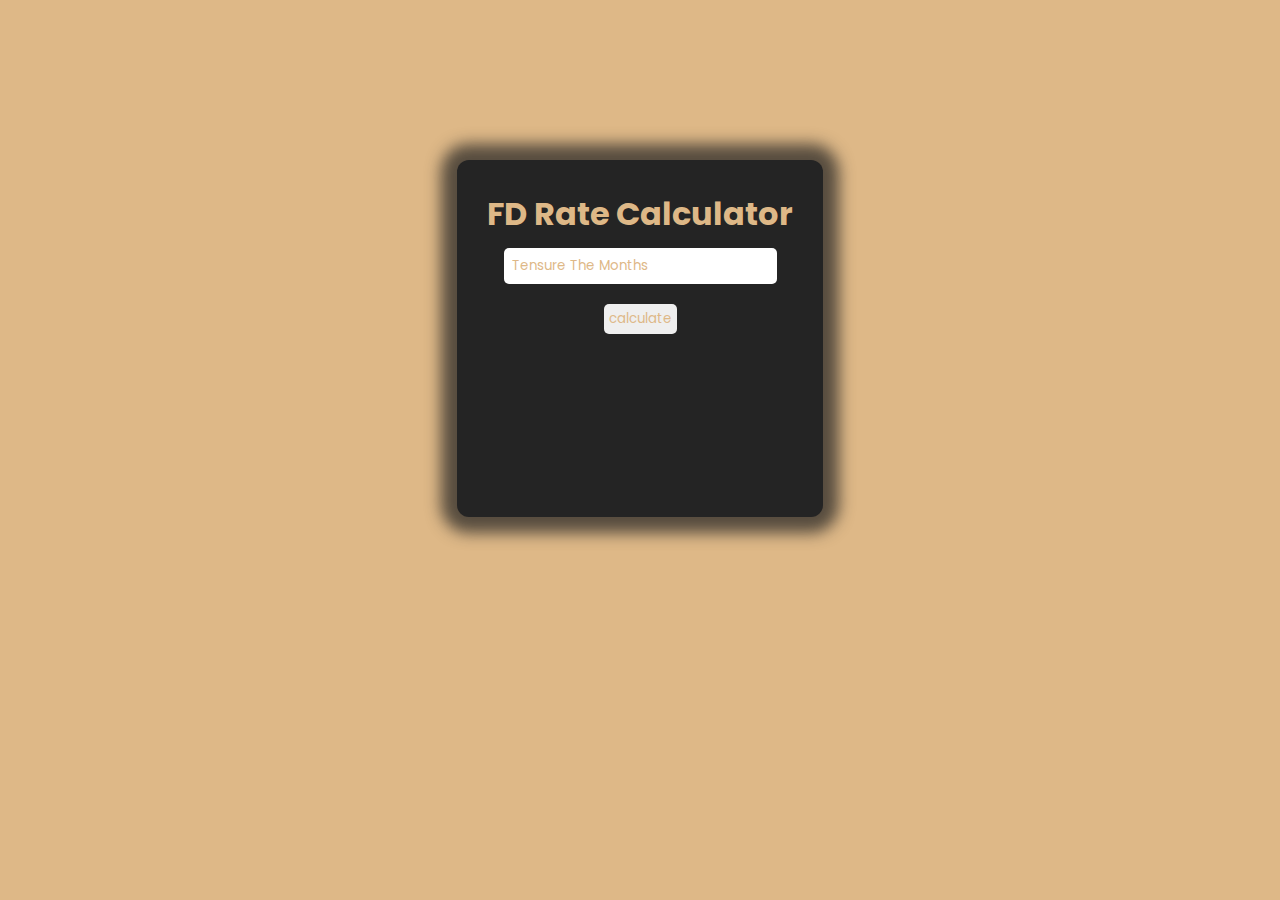
==== fd interest calculator/index.html @ 92b0461d "create a fd rate calculator" ====
<!DOCTYPE html>
<html lang="en">

<head>
    <meta charset="UTF-8">
    <meta name="viewport" content="width=device-width, initial-scale=1.0">
    <title>Document</title>

    <!-- linking the css -->

    <link rel="stylesheet" href="/fd interest calculator/style/style.css">
</head>

<body>
    <div class="container">

        <div class="wrapper">
            <h1>FD Rate Calculator</h1>
            <input type="text" id="input" placeholder="tensure the months">
        </div>

        <div class="btn">
            <button onclick="fdRate()">calculate</button>
        </div>

        <div id="result">

        </div>
    </div>
    <script src="/fd interest calculator/js/main.js">

    </script>
</body>

</html>
---- fd interest calculator/style/style.css ----
@import url("https://fonts.googleapis.com/css2?family=Inter:ital,opsz,wght@0,14..32,100..900;1,14..32,100..900&family=Montserrat:ital,wght@0,100..900;1,100..900&family=Nunito:ital,wght@0,200..1000;1,200..1000&family=Open+Sans:ital,wght@0,300..800;1,300..800&family=Poppins:ital,wght@0,100;0,200;0,300;0,400;0,500;0,600;0,700;0,800;0,900;1,100;1,200;1,300;1,400;1,500;1,600;1,700;1,800;1,900&family=Raleway:ital,wght@0,100..900;1,100..900&family=Roboto+Serif:ital,opsz,wght,GRAD@1,8..144,500,24&family=Roboto:ital,wght@0,100;0,300;0,400;0,500;0,700;0,900;1,100;1,300;1,400;1,500;1,700;1,900&family=Ubuntu:ital,wght@0,300;0,400;0,500;0,700;1,300;1,400;1,500;1,700&display=swap");
* {
  margin: 0;
  padding: 0;
  box-sizing: border-box;
  font-family: "poppins", sans-serif;
  border: none;
}

body {
  background-color: burlywood;
  display: flex;
  justify-content: center;
  text-align: center;
}

.container {
  background-color: rgb(36, 36, 36);
  width: fit-content;
  padding: 20px;
  margin-top: 10rem;
  border-radius: 12px;
  border: none;
  box-shadow: 0px 0px 15px 16px  rgba(36, 36, 36, 0.724) ;
}

h1 {
  padding: 10px;
  color: burlywood;
  text-transform: capitalize;
}

input {
  padding: 8px;
  text-transform: capitalize;
  color: rgb(36, 36, 36);
  border-radius: 5px;
}

input::placeholder {
  color: burlywood;
  font-family: "poppins";
}

.btn {
  border: none;
  margin-top: 10px;
}

button {
  padding: 5px;
  color: burlywood;
  font-family: "poppins";
  border-radius: 5px;
  margin-top: 10px;
}

button:hover {
  cursor: pointer;
  background-color: transparent;
  transition: 600ms;
}

#result {
  padding: 10px;
  margin-top: 15px;
  border-radius: 5px;
  color: burlywood;
  margin-bottom: 8rem;
  font-size: 18px;
}
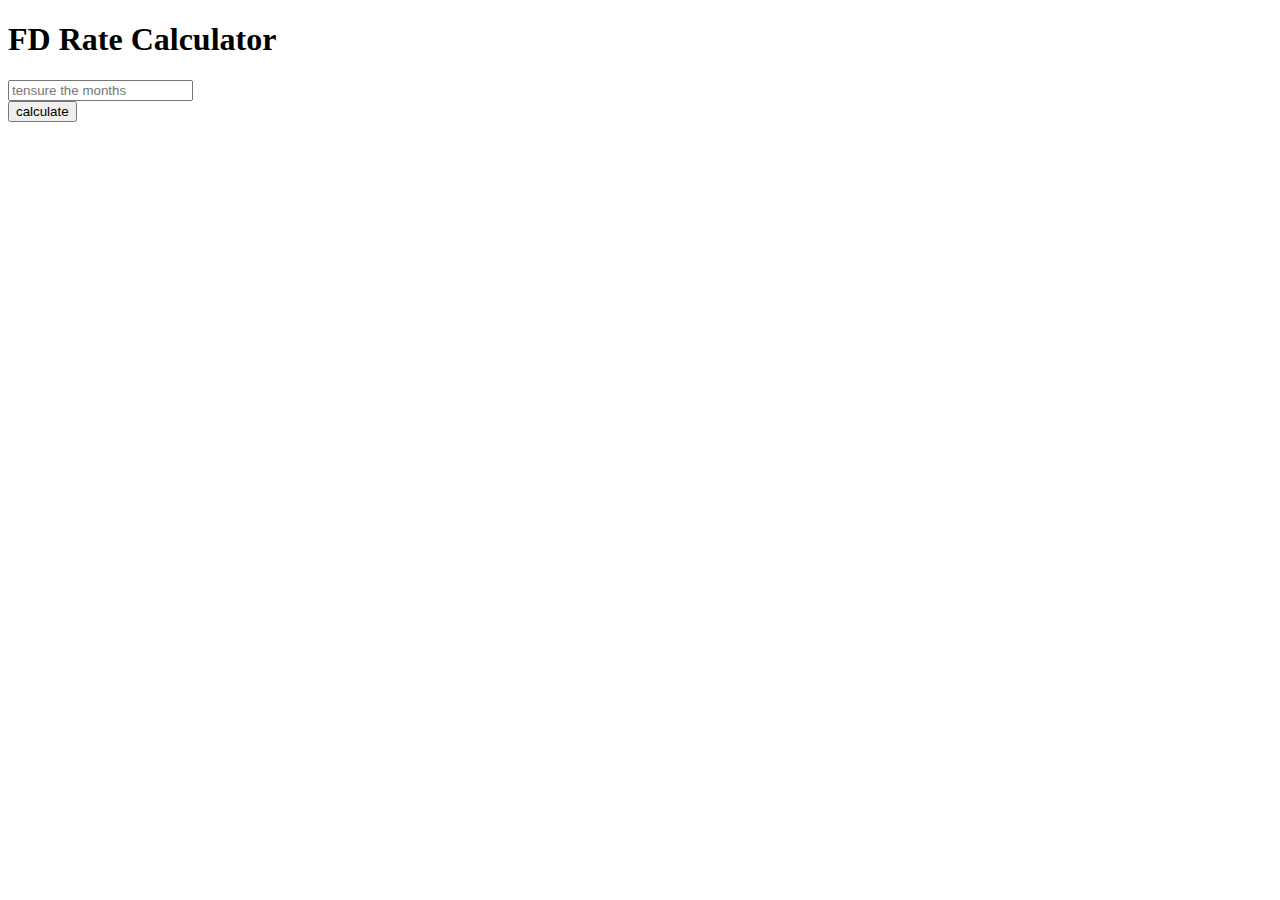
==== commit 39be373a: "folder name were changed as calculator" ====
--- a/fd interest calculator/index.html
+++ b/fd interest calculator/index.html
@@ -8,7 +8,7 @@
 
     <!-- linking the css -->
 
-    <link rel="stylesheet" href="/fd interest calculator/style/style.css">
+    <link rel="stylesheet" href="/fd-rate-calculator/fd interest calculator/style/style.css">
 </head>
 
 <body>
@@ -27,7 +27,7 @@
 
         </div>
     </div>
-    <script src="/fd interest calculator/js/main.js">
+    <script src="/fd-rate-calculator/fd interest calculator/js/main.js">
 
     </script>
 </body>
